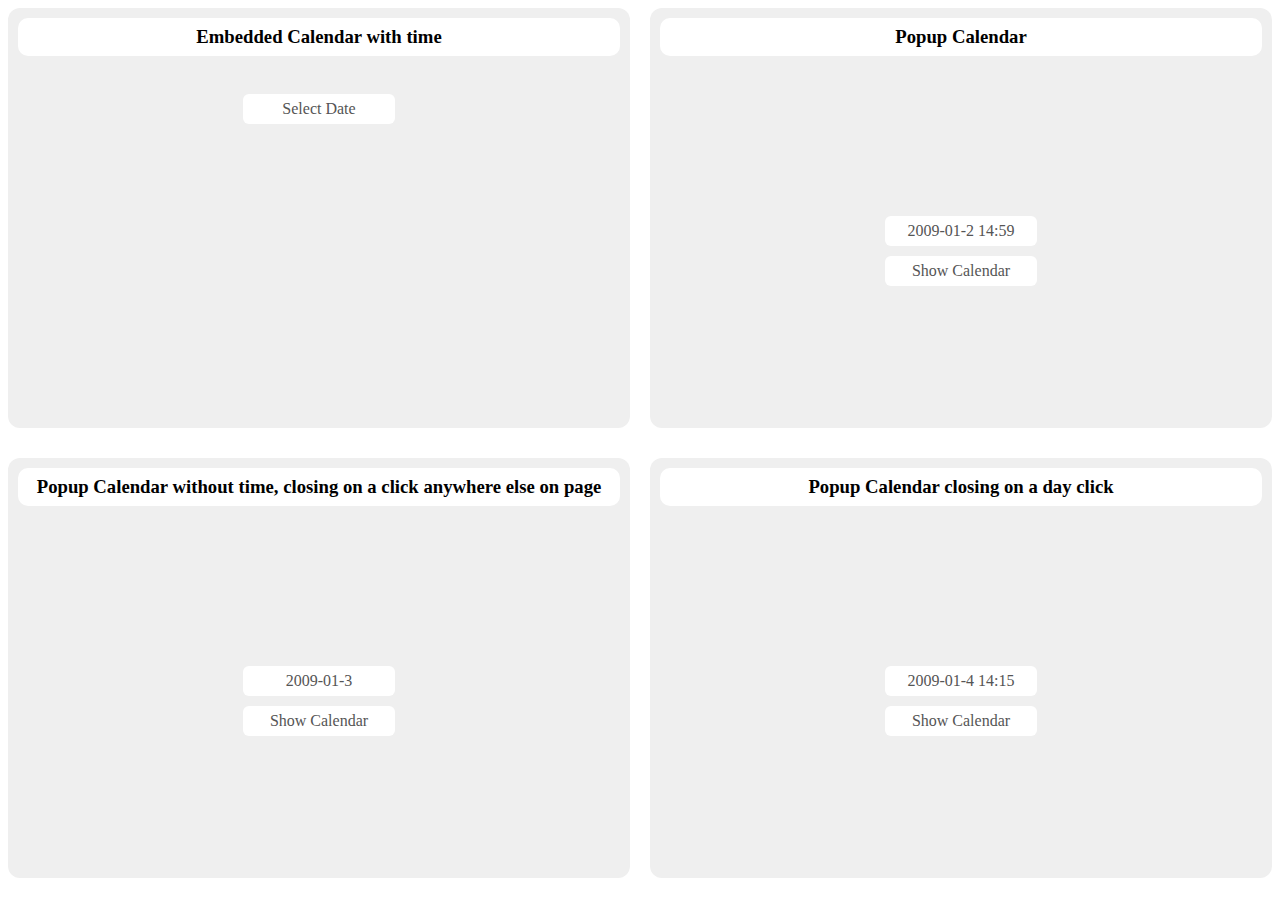
==== examples/calendarview.html @ 4752da83 "Refactor and remove lots of redundancy." ====
<!DOCTYPE html>
<html>
  <head>
    <meta charset="UTF-8">
    <title>CalendarView — JavaScript Calendar Widget</title>
    <link rel="stylesheet" href="../stylesheets/calendarview.css">
    <!--[if lte IE 7]>
    <%= stylesheet_link_tag 'calendarview_ie', :media => :all%>
    <![endif]-->
    <style>
      body {
        font-family: Trebuchet MS;
      }
      div.calendar {
        max-width: 240px;
        margin-left: auto;
        margin-right: auto;
      }
      div.calendar table {
        width: 100%;
      }
      div.dateField {
        width: 140px;
        padding: 6px;
        -webkit-border-radius: 6px;
        -moz-border-radius: 6px;
        color: #555;
        background-color: white;
        margin-left: auto;
        margin-right: auto;
        text-align: center;
      }
      div.popupLauncher:hover {
        background-color: #cde;
        cursor: pointer;
      }
    </style>
    <script src="../javascripts/prototype.js"></script>
    <script src="../javascripts/effects.js"></script>
    <script src="../javascripts/dragdrop.js"></script>
    <script src="../javascripts/calendarview.js"></script>
    <script>
      function setupCalendars() {

        // Calendar.language = 'de';
        // or
        // Calendar.language = 'nl';
        // or
        // Calendar.language = 'fr';

        // Embedded Calendar
        new Calendar({
           initialDate: $('embeddedDateField').innerHTML,
           outputFields: ['embeddedDateField'],
           embedAt: 'embeddedCalendar',
           withTime: true
        });

        // Popup Calendar
        new Calendar({
            initialDate: $('popupDateDate').innerHTML,
            outputFields: ['popupDateDate'],
            
            popupTriggerElement: 'popupDateField',
            onHideCallback : function(date, calendar){console.log('closed, date is ' + date)},
            onDateChangedCallback : function(date, calendar){console.log('date changed, date is ' + date)},
            withTime: true
        });
        
        new Calendar({
            initialDate: $('popupDateDate2').innerHTML,
            outputFields: ['popupDateDate2'],
          
            popupTriggerElement: 'popupDateField2',
            withTime: false,
            hideOnClickElsewhere : true
        });
        
        new Calendar({
            initialDate: $('popupDateDate3').innerHTML,
            outputFields: ['popupDateDate3'],

            popupTriggerElement: 'popupDateField3',
            withTime: true,
            hideOnClickOnDay : true
        });
        
      }

      Event.observe(window, 'load', function() { setupCalendars() })
    </script>
  </head>
  <body>

    <div style="float: left; width: 50%">
      <div style="height: 400px; background-color: #efefef; padding: 10px; -webkit-border-radius: 12px; -moz-border-radius: 12px; margin-right: 10px">
        <h3 style="text-align: center; background-color: white; -webkit-border-radius: 10px; -moz-border-radius: 10px; margin-top: 0px; margin-bottom: 20px; padding: 8px">
          Embedded Calendar with time
        </h3>
        <div id="embeddedExample" style="">
          <div id="embeddedCalendar" style="margin-left: auto; margin-right: auto">
          </div>
          <br />
          <div id="embeddedDateField" class="dateField">
            Select Date
          </div>
          <br />
        </div>
      </div>
    </div>

    <div style="float: right; width: 50%">
      <div style="height: 400px; background-color: #efefef; padding: 10px; -webkit-border-radius: 12px; -moz-border-radius: 12px; margin-left: 10px">
        <h3 style="text-align: center; background-color: white; -webkit-border-radius: 10px; -moz-border-radius: 10px; margin-top: 0px; margin-bottom: 20px; padding: 8px">
          Popup Calendar
        </h3>
        <div id="popupExample">
          <div id="popupDateDate" class="dateField" style="margin-top: 160px; ">
            2009-01-2 14:59
          </div>
          
          <div id="popupDateField" class="dateField popupLauncher" style="margin-top: 10px;">
            Show Calendar
          </div>
        </div>
      </div>
    </div>


    <br style="clear: both;">


    <div style="float: left; width: 50%; margin-top: 30px">
      <div style="height: 400px; background-color: #efefef; padding: 10px; -webkit-border-radius: 12px; -moz-border-radius: 12px; margin-right: 10px">
        <h3 style="text-align: center; background-color: white; -webkit-border-radius: 10px; -moz-border-radius: 10px; margin-top: 0px; margin-bottom: 20px; padding: 8px">
          Popup Calendar without time, closing on a click anywhere else on page
        </h3>
        <div id="popupExample2">
          <div   id="popupDateDate2" class="dateField" style="margin-top: 160px; ">
            2009-01-3
          </div>
          
          <div id="popupDateField2" class="dateField popupLauncher" style="margin-top: 10px;">
            Show Calendar
          </div>
        </div>
      </div>
    </div>

    <div style="float: right; width: 50%; margin-top: 30px">
      <div style="height: 400px; background-color: #efefef; padding: 10px; -webkit-border-radius: 12px; -moz-border-radius: 12px; margin-left: 10px">
        <h3 style="text-align: center; background-color: white; -webkit-border-radius: 10px; -moz-border-radius: 10px; margin-top: 0px; margin-bottom: 20px; padding: 8px">
          Popup Calendar closing on a day click
        </h3>
        <div id="popupExample3">
          <div   id="popupDateDate3" class="dateField" style="margin-top: 160px; ">
            2009-01-4 14:15
          </div>
          
          <div id="popupDateField3"  class="dateField popupLauncher" style="margin-top: 10px;">
            Show Calendar
          </div>
        </div>
      </div>
    </div>

  </body>
</html>
---- stylesheets/calendarview.css ----
div.calendar
{
  font-size: smaller;
  color: #000;
  z-index: 5;
  width: 217px;
}

div.calendar.popup
{
  margin-left: -40px;
  margin-top: -100px;
}

div.calendar table
{
  background-color: #eee;
  border: 1px solid #aaa;
  border-collapse: collapse;
}

div.calendar thead {
  background-color: white;
}

div.calendar td,
div.calendar th
{
  padding: 3px;
  text-align: center;
}

div.calendar td.title
{
  font-weight: bold;
}

div.calendar th
{
  background: #ddd;
  border-bottom: 1px solid #ccc;
  border-top: 1px solid #ccc;
  font-weight: bold;
  color: #555;
}

div.calendar tr.days td {
  width: 2em;
  color: #555;
  text-align: center;
  cursor: pointer;
}

div.calendar tr.days td:hover,
div.calendar td.cvbutton:hover
{
  background-color: #34ABFA;
  cursor: pointer;
}


div.calendar tr td.closeButton:hover
{
  background-color: #34ABFA;
  cursor: pointer;
}


div.calendar tr.days td:active
div.calendar td.cvbutton:active
{
  background-color: #cde;
}

div.calendar tr.days td.selected
{
  font-weight: bold;
  background-color: #fff;
  color: #000;
}

div.calendar tr.days td.today
{
  font-weight: bold;
  color: #D50000;
}

div.calendar tr.days td.otherDay
{
  color: #bbb;
}

div.calendar tr.days td.disabled,
div.calendar tr.days td.disabled:hover
{
  background-color: initial;
  color: #bbb;
  cursor: default;
  text-shadow: 1px 1px 0 white;
}

div.calendar .draggableHandler{
  cursor: move;
}

/*  styles for the date_picker Rails plugin */
span.date_picker a.date_label{
  margin-left: 5px;
  margin-right: 5px;
  text-decoration: none;
}
span.date_picker a.date_label:hover{text-decoration: line-through;}

span.date_picker span.trigger:hover{
  cursor: pointer;
}
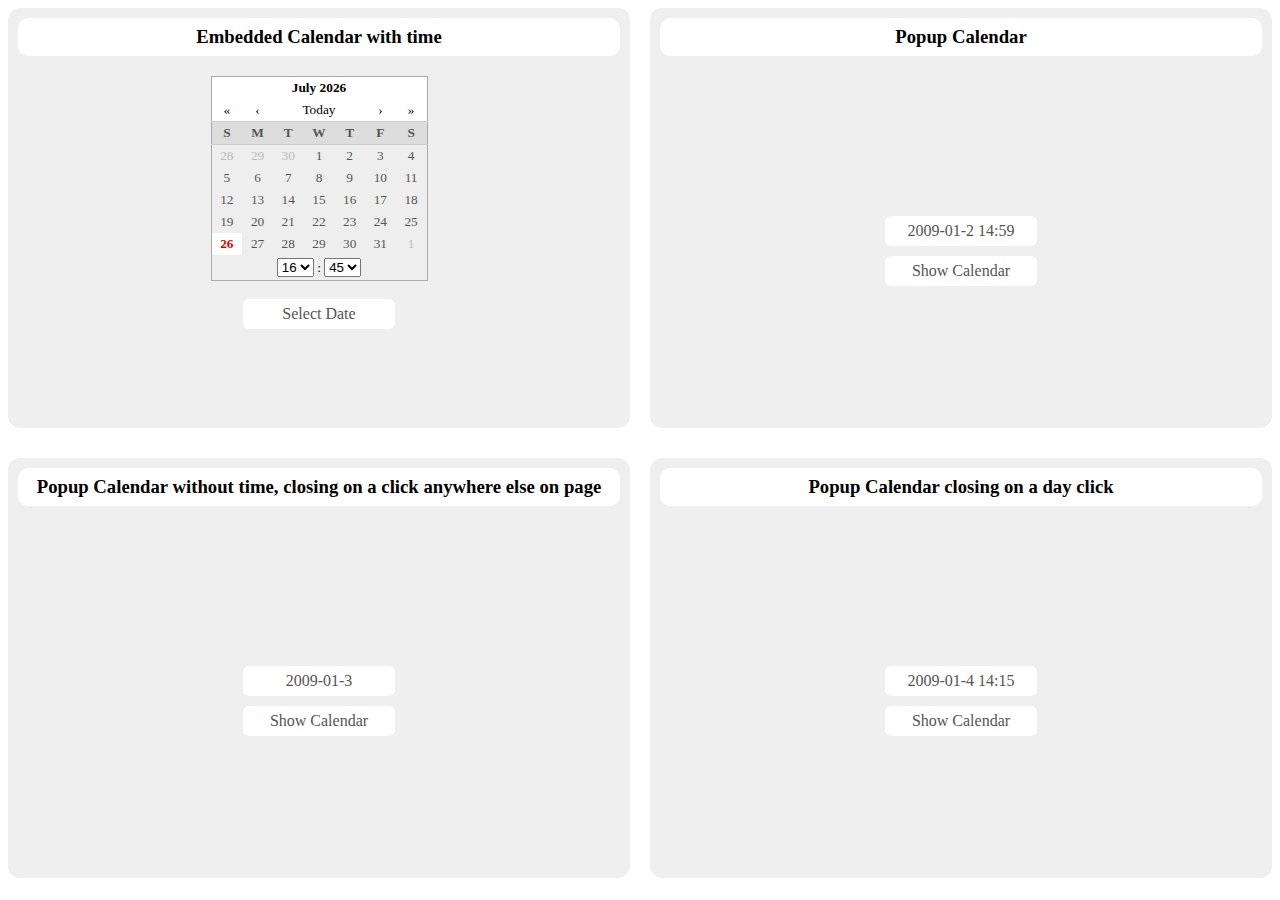
==== commit 5cab86a2: "Update included libraries to lastest available at Jul 2014." ====
--- a/examples/calendarview.html
+++ b/examples/calendarview.html
@@ -35,9 +35,9 @@
         cursor: pointer;
       }
     </style>
-    <script src="../javascripts/prototype.js"></script>
-    <script src="../javascripts/effects.js"></script>
-    <script src="../javascripts/dragdrop.js"></script>
+    <script src="../lib/prototype.js"></script>
+    <script src="../lib/effects.js"></script>
+    <script src="../lib/dragdrop.js"></script>
     <script src="../javascripts/calendarview.js"></script>
     <script>
       function setupCalendars() {
@@ -51,7 +51,7 @@
         // Embedded Calendar
         new Calendar({
            initialDate: $('embeddedDateField').innerHTML,
-           outputFields: ['embeddedDateField'],
+           outputFields: $A(['embeddedDateField']),
            embedAt: 'embeddedCalendar',
            withTime: true
         });
@@ -59,7 +59,7 @@
         // Popup Calendar
         new Calendar({
             initialDate: $('popupDateDate').innerHTML,
-            outputFields: ['popupDateDate'],
+            outputFields: $A(['popupDateDate']),
             
             popupTriggerElement: 'popupDateField',
             onHideCallback : function(date, calendar){console.log('closed, date is ' + date)},
@@ -69,7 +69,7 @@
         
         new Calendar({
             initialDate: $('popupDateDate2').innerHTML,
-            outputFields: ['popupDateDate2'],
+            outputFields: $A(['popupDateDate2']),
           
             popupTriggerElement: 'popupDateField2',
             withTime: false,
@@ -78,7 +78,7 @@
         
         new Calendar({
             initialDate: $('popupDateDate3').innerHTML,
-            outputFields: ['popupDateDate3'],
+            outputFields: $A(['popupDateDate3']),
 
             popupTriggerElement: 'popupDateField3',
             withTime: true,
